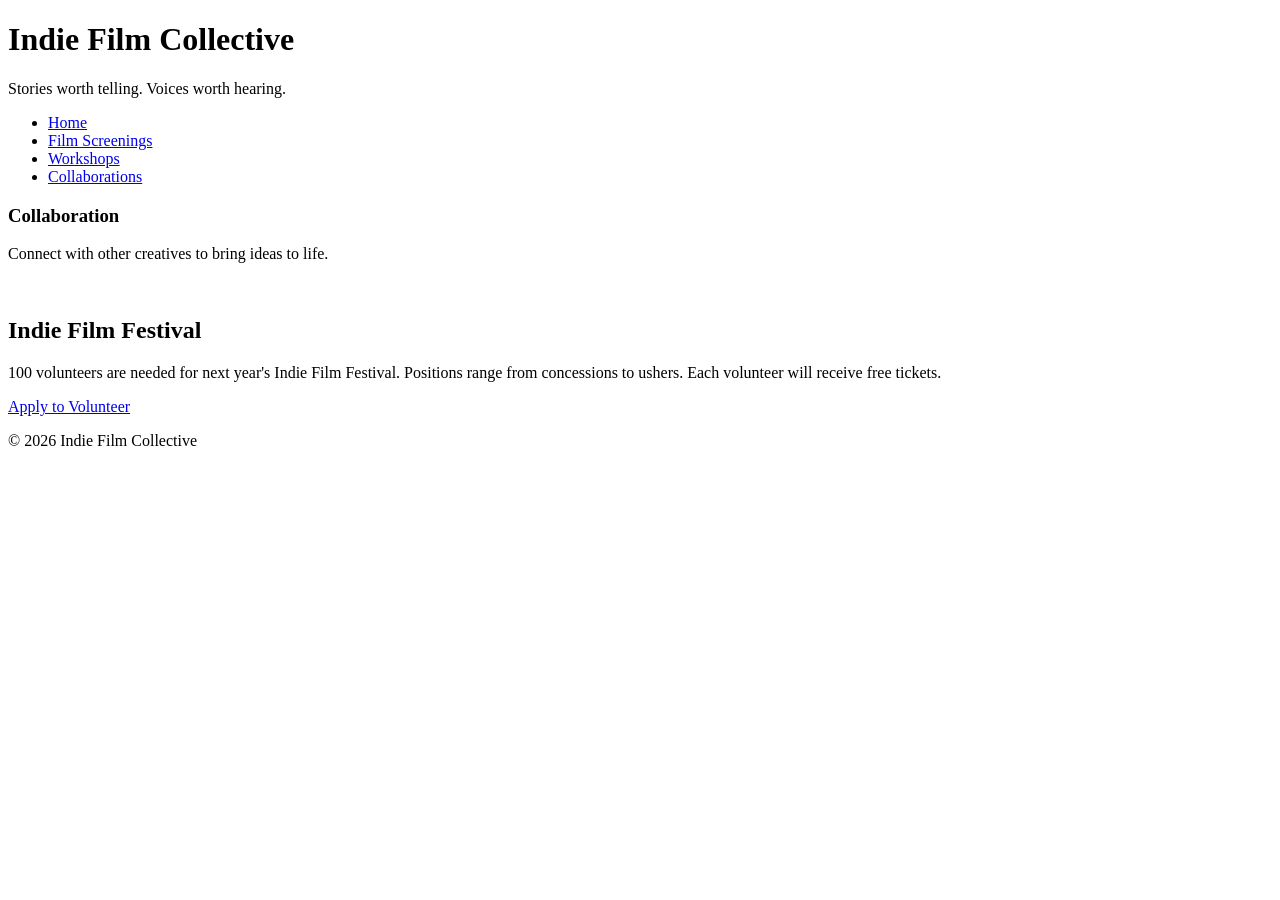
==== collaborations.html @ ac9d6fb7 "Fixed links" ====
<!DOCTYPE html>
<html lang="en">
<head>
    <meta charset="UTF-8">
    <meta name="viewport" content="width=device-width, initial-scale=1.0">
    <title>Indie Film Collective</title>
    <link rel="stylesheet" href="styles.css">
</head>
<body>
<header>
    <h1>Indie Film Collective</h1>
    <p>Stories worth telling. Voices worth hearing.</p>
</header>
<nav>
    <ul>
        <li><a href="index.html">Home</a></li>
        <li><a href="screenings.html">Film Screenings</a></li>
        <li><a href="workshops.html">Workshops</a></li>
        <li><a href="collaborations.html">Collaborations</a></li>
    </ul>
</nav>
<main>
    <section id="collaborations">
        <h3>Collaboration</h3>
        <p>Connect with other creatives to bring ideas to life.</p>
        <img src="images/collaboration.jpg" width="500" alt="">
    </section>
    <div class="card-row">

    </div>
</main>
<aside>
    <h2>Indie Film Festival</h2>
    <p>100 volunteers are needed for next year's Indie Film Festival. Positions range from concessions to ushers. Each volunteer will receive free tickets.</p>
    <a href="#">Apply to Volunteer</a>
</aside>
<!--Copy this footer in each new page-->
<footer>
    <p>&copy; 2026 Indie Film Collective</p>
</footer>
</body>
</html>
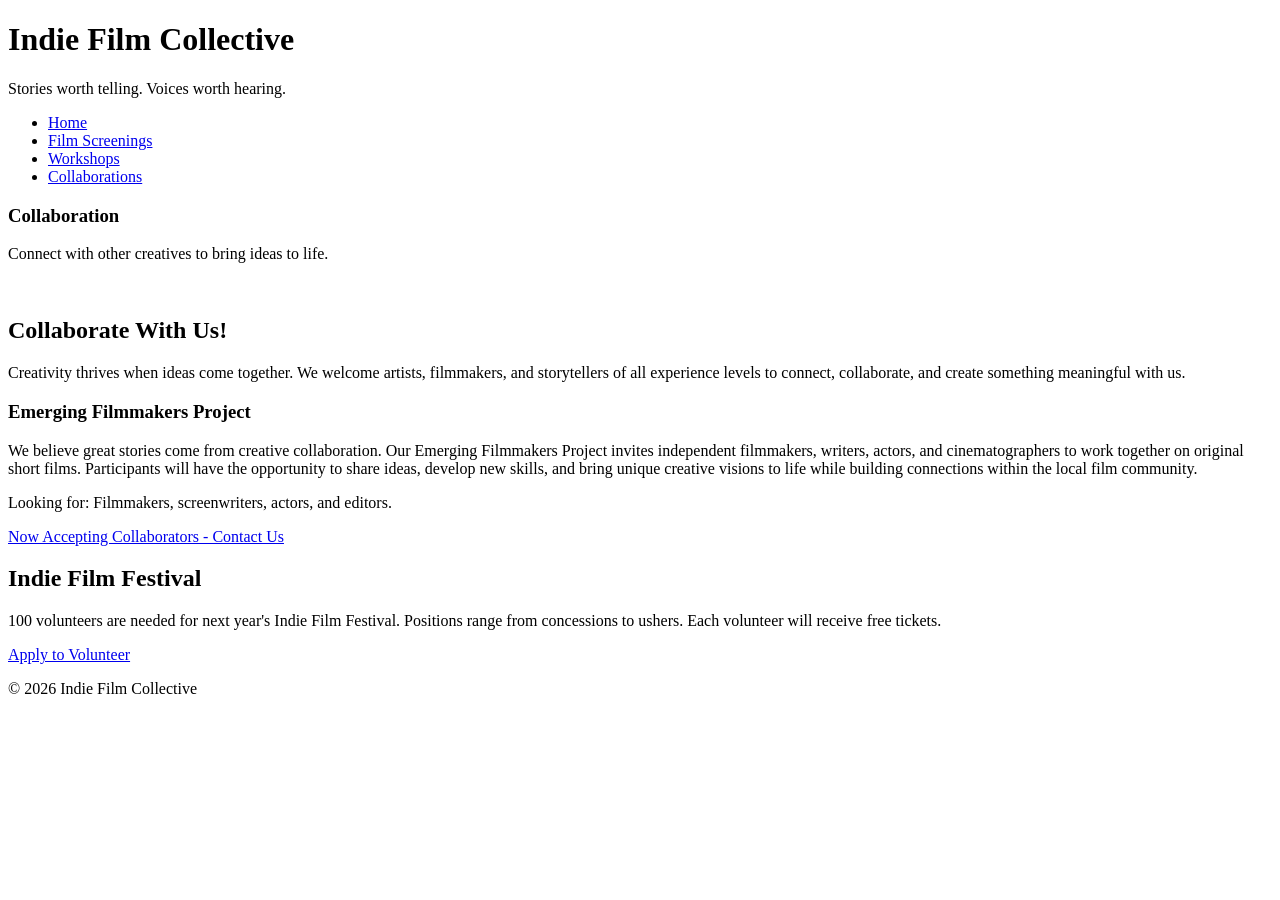
==== commit 57e087e6: "Updated Collaborations html" ====
--- a/collaborations.html
+++ b/collaborations.html
@@ -26,7 +26,16 @@
         <img src="images/collaboration.jpg" width="500" alt="">
     </section>
     <div class="card-row">
-
+        <section>
+            <h2>Collaborate With Us!</h2>
+            <p>Creativity thrives when ideas come together. We welcome artists, filmmakers, and storytellers of all experience levels to connect, collaborate, and create something meaningful with us.</p>
+        </section>
+        <section>
+            <h3>Emerging Filmmakers Project</h3>
+            <p>We believe great stories come from creative collaboration. Our Emerging Filmmakers Project invites independent filmmakers, writers, actors, and cinematographers to work together on original short films. Participants will have the opportunity to share ideas, develop new skills, and bring unique creative visions to life while building connections within the local film community.</p>
+            <p>Looking for: Filmmakers, screenwriters, actors, and editors.</p>
+            <p><a href="#">Now Accepting Collaborators - Contact Us</a></p>
+        </section>
     </div>
 </main>
 <aside>
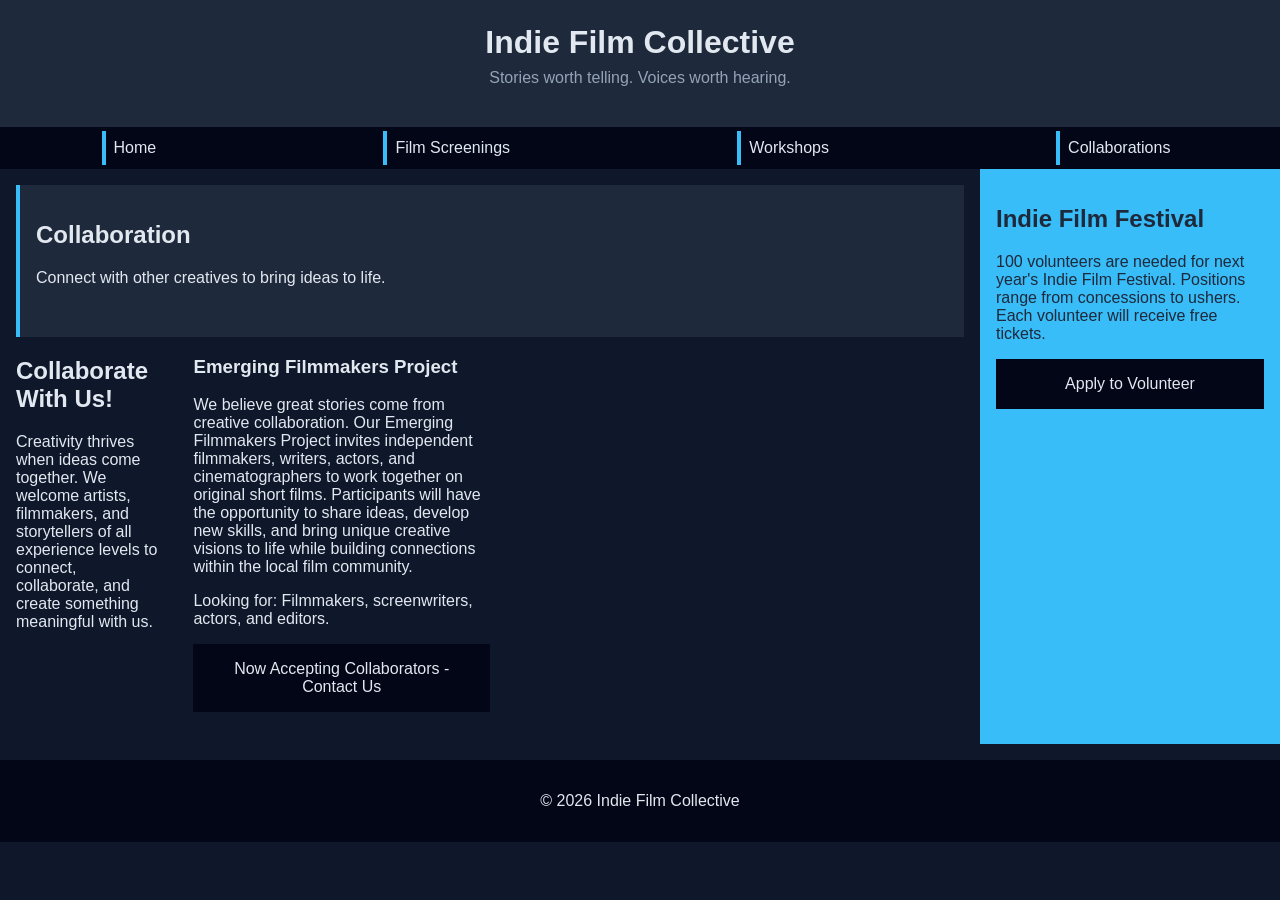
==== commit 598f7e64: "Updated mobile media query and fixed validation errors" ====
--- a/collaborations.html
+++ b/collaborations.html
@@ -21,7 +21,7 @@
 </nav>
 <main>
     <section id="collaborations">
-        <h3>Collaboration</h3>
+        <h2>Collaboration</h2>
         <p>Connect with other creatives to bring ideas to life.</p>
         <img src="images/collaboration.jpg" width="500" alt="">
     </section>
--- a/styles.css
+++ b/styles.css
@@ -0,0 +1,131 @@
+/* CSS by Christina Carrasquilla, iteration by */
+
+/* ===== Color Palette ===== 
+
+    backgound: #0f172a;
+    nav-footer: #020617;
+    card: #1e293b;
+    text-main: #e2e8f0;
+    text-muted: #94a3b8;
+    accent: #38bdf8;
+}
+*/
+
+/* ===== GLOBAL (Base) Styles ===== */
+body {
+    font-family: Helvetica, Arial, sans-serif;
+    margin: 0;
+    background-color: #0f172a;
+    color: #e2e8f0;
+    min-width:500px;
+    display:grid;
+    grid-template-columns:1fr;
+}
+
+header {
+    background-color: #1e293b;
+    text-align: center;
+    padding: 1.5rem;
+}
+
+header h1 {
+    margin: 0;
+}
+
+header p {
+    margin-top: 0.5rem;
+    color: #94a3b8;
+}
+
+nav {
+    background-color: #020617;
+}
+
+nav ul {
+    list-style: none;
+    margin: 0;
+    padding: 0;
+}
+
+nav a {
+    color: #e2e8f0;
+    text-decoration: none;
+    padding: 0.5rem;
+    display: block;
+    border-left: 4px solid #38bdf8;
+    margin: .25rem;
+}
+
+nav a:hover {
+    background-color: #334155;
+}
+
+main {
+    padding: 1rem;
+}
+
+img {
+    width:100%;
+}
+
+#screenings, #workshops, #collaborations {
+    background-color: #1e293b;
+    padding: 1rem;
+    padding: 1rem;
+    border-left: 4px solid #38bdf8;
+}
+
+aside {
+    background-color: #38bdf8;
+    color: #1e293b;
+    padding: 1rem;
+    padding: 1rem;
+}
+
+a {
+    display:block;
+    background-color:#020617;
+    color:#e2e8f0;
+    padding:1rem 2rem;
+    text-decoration:none;
+    text-align:center;
+}
+a:hover {
+    color:#020617;
+    background-color:#e2e8f0;
+}
+
+footer {
+    background-color: #020617;
+    text-align: center;
+    padding: 1rem;
+    margin-top: 1rem;
+}
+
+/* ===== Media Query (Medium) ===== */
+
+/* write a media query for a screen with at least 800px */
+@media screen and (min-width:800px){
+    body {
+        grid-template-columns: 1fr 300px;
+    }
+    header,nav,footer {
+        grid-column: 1 / -1;
+    }
+    nav ul {
+        display: flex;
+        justify-content:space-around;
+        gap: 1rem;
+    }
+
+    .card-row {
+        display: flex;
+        width: 50%;
+        gap: 2rem;
+    }
+}
+/* change the body's grid template to 1fr 300px */
+/* target the header, nav, and footer and style their grid-column to 1/-1 */
+/* target the nav and display it flex, spaceed around */
+/* target the .card-row to display flex */
+/* target the sections in .card-row witha width for 30% */
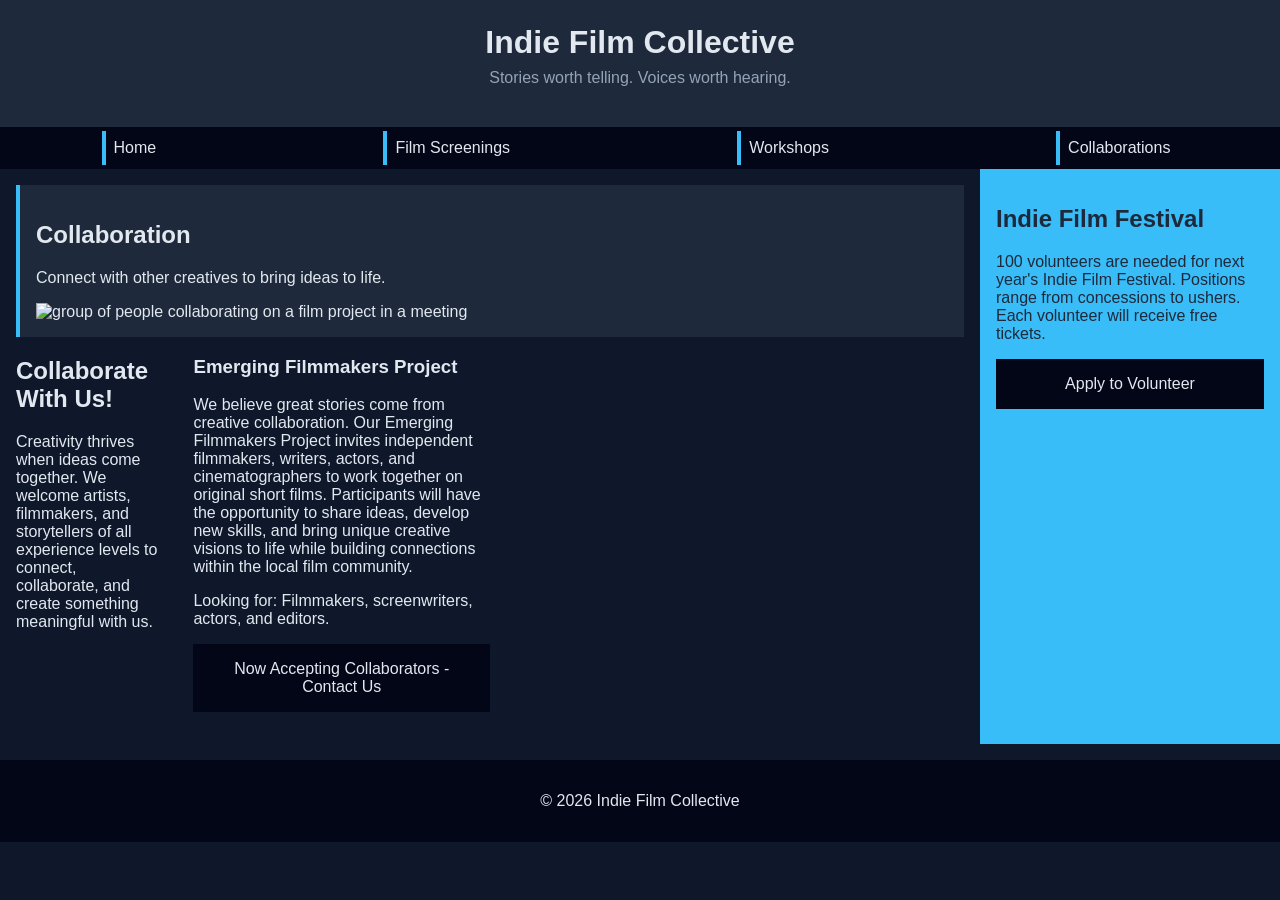
==== commit 1fd360e8: "Alt image descriptions" ====
--- a/collaborations.html
+++ b/collaborations.html
@@ -23,7 +23,7 @@
     <section id="collaborations">
         <h2>Collaboration</h2>
         <p>Connect with other creatives to bring ideas to life.</p>
-        <img src="images/collaboration.jpg" width="500" alt="">
+        <img src="images/collaboration.jpg" width="500" alt="group of people collaborating on a film project in a meeting">
     </section>
     <div class="card-row">
         <section>
